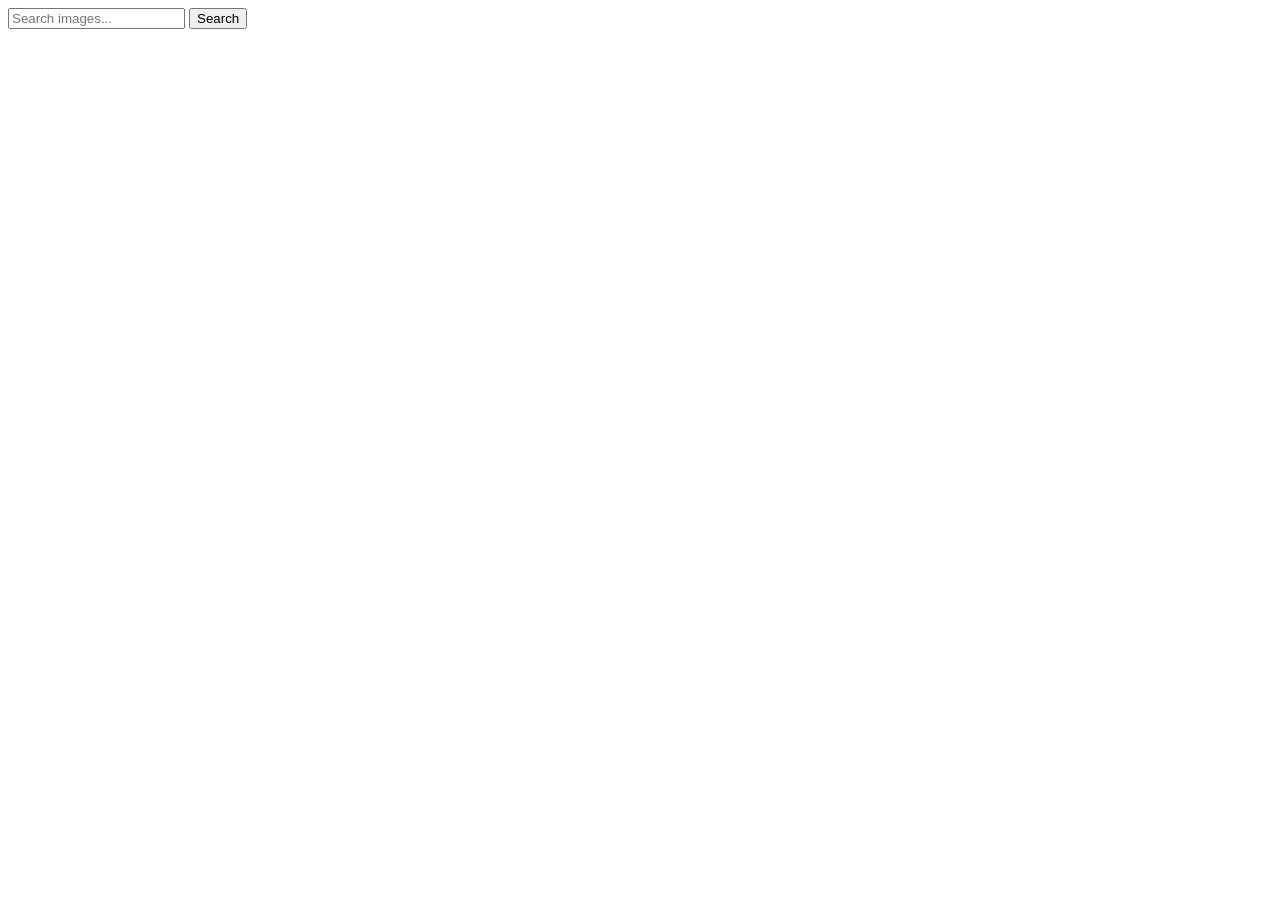
==== index.html @ 0f6fbc0c "Deploying to gh-pages from @ Grizzy0512/goit-js-hw-12@d9c588607258e02bab8817b9d1df9ef57a32b8f7 🚀" ====
<!DOCTYPE html>
<html lang="en">
  <head>
    <meta charset="UTF-8" />
    <link rel="icon" type="image/svg+xml" href="/favicon.svg" />
    <meta name="viewport" content="width=device-width, initial-scale=1.0" />
    <title>Go IT 11</title>
    <script type="module" crossorigin src="/goit-js-hw-12/index.js"></script>
    <link rel="modulepreload" crossorigin href="/goit-js-hw-12/assets/vendor-CIF6YjI2.js">
    <link rel="stylesheet" crossorigin href="/goit-js-hw-12/assets/vendor-DumFYO8Z.css">
    <link rel="stylesheet" crossorigin href="/goit-js-hw-12/assets/index-CbdSTyD1.css">
  </head>
  <body>
    <form class="form">
      <label>
        <input type="text" name="search-text" placeholder="Search images..." required>
      </label>
      <button type="submit">Search</button>
    </form>
    <div class="loader hidden"></div>
      <ul class="gallery"></ul>
  </body>
</html>
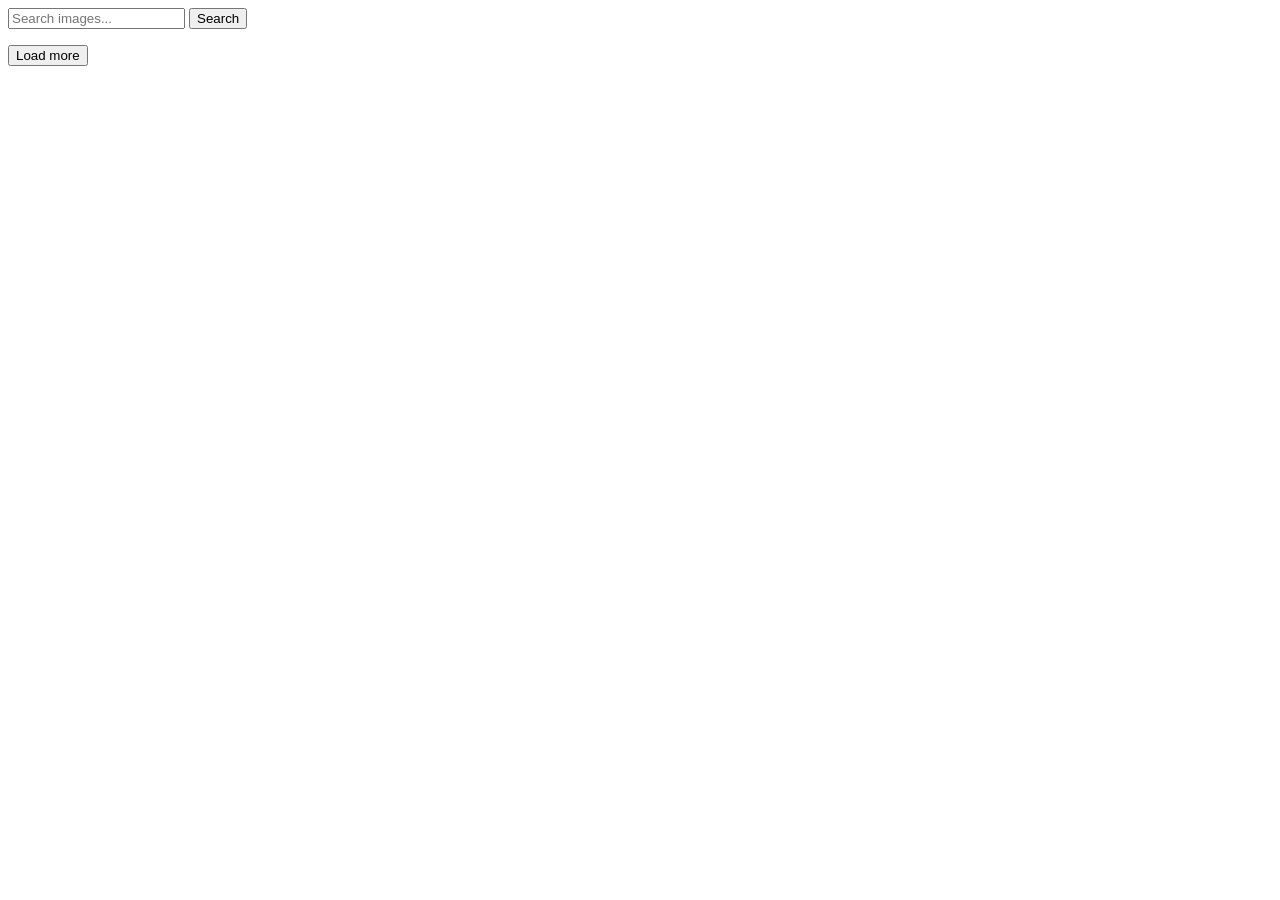
==== commit 58ca4cc3: "Deploying to gh-pages from @ Grizzy0512/goit-js-hw-12@0c2d5cd2af31a1cacbc4c1a6f4e7caced5606464 🚀" ====
--- a/index.html
+++ b/index.html
@@ -4,11 +4,11 @@
     <meta charset="UTF-8" />
     <link rel="icon" type="image/svg+xml" href="/favicon.svg" />
     <meta name="viewport" content="width=device-width, initial-scale=1.0" />
-    <title>Go IT 11</title>
+    <title>Go IT 12</title>
     <script type="module" crossorigin src="/goit-js-hw-12/index.js"></script>
     <link rel="modulepreload" crossorigin href="/goit-js-hw-12/assets/vendor-CIF6YjI2.js">
     <link rel="stylesheet" crossorigin href="/goit-js-hw-12/assets/vendor-DumFYO8Z.css">
-    <link rel="stylesheet" crossorigin href="/goit-js-hw-12/assets/index-CbdSTyD1.css">
+    <link rel="stylesheet" crossorigin href="/goit-js-hw-12/assets/index-YfJOkd_F.css">
   </head>
   <body>
     <form class="form">
@@ -19,5 +19,6 @@
     </form>
     <div class="loader hidden"></div>
       <ul class="gallery"></ul>
+  <button class="load-more hidden">Load more</button>
   </body>
 </html>
